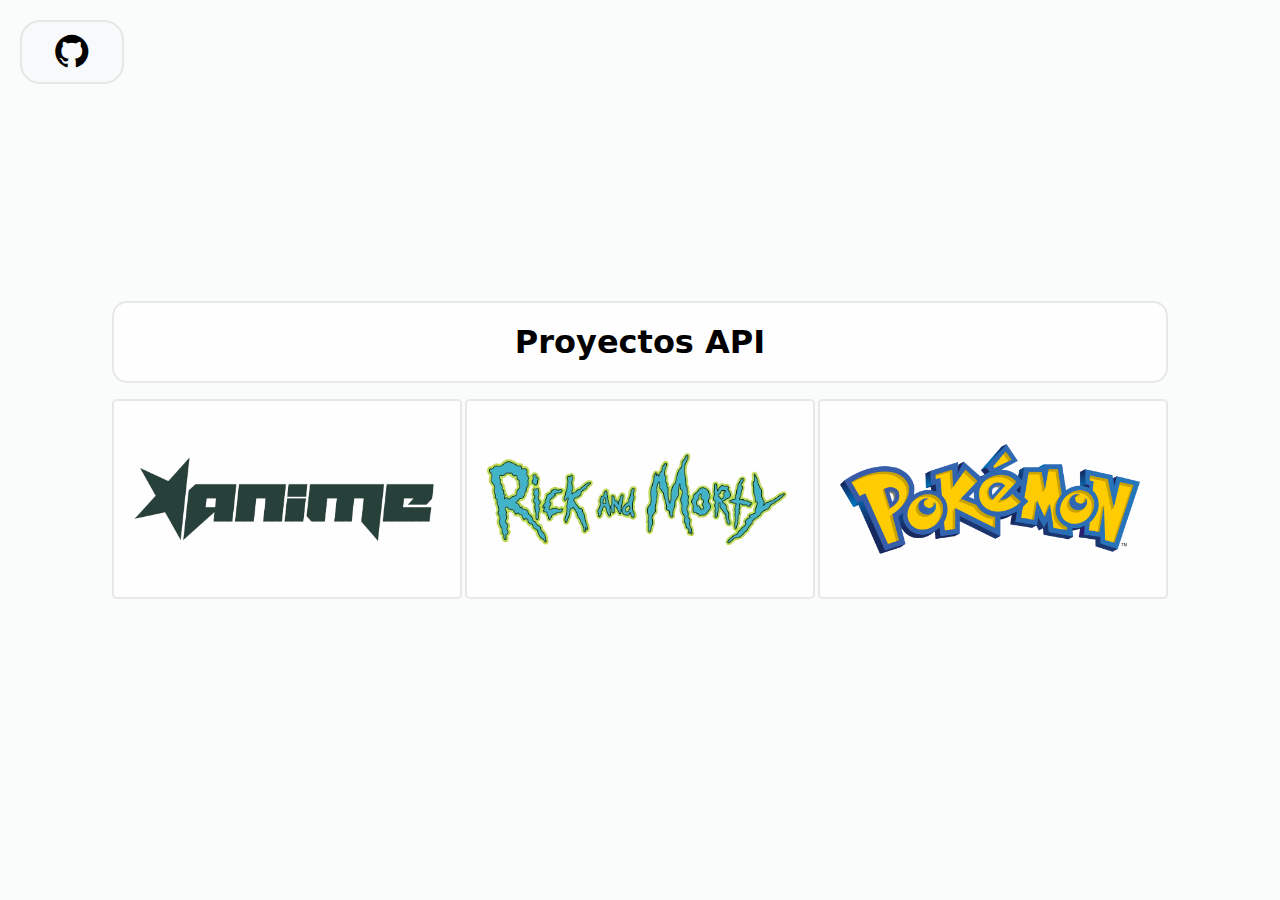
==== index.html @ e671d739 "commit" ====
<!DOCTYPE html>
<html lang="en">
  <head>
    <meta charset="UTF-8" />
    <meta name="viewport" content="width=device-width, initial-scale=1.0" />
    <link rel="stylesheet" href="css/home.css" />
    <link
      href="https://unpkg.com/boxicons@2.1.4/css/boxicons.min.css"
      rel="stylesheet"
    />

    <title>Document</title>
  </head>
  <body>
    <header>
      <span><i class="bx bxl-github bx-tada"></i></span>
    </header>
    <main>
      <div class="title"><h1>Proyectos API</h1></div>
      <div class="wrapper-container">
        <a href="animeSearch.html">
          <div class="wrapper">
            <img src="assets/img/animelogo.png" alt="Jikan API" />
          </div>
        </a>

        <a href="rickAndMorty.html">
          <div class="wrapper">
            <img
              src="assets/img/rickandmortylogo.png"
              alt="Rick and Morty API"
            />
          </div>
        </a>
        <a href="pokeapi.html">
          <div class="wrapper">
            <img src="assets/img/pokemonlogo.png" alt="PokéAPI" />
          </div>
        </a>
      </div>
    </main>
  </body>
</html>
---- css/home.css ----
* {
  margin: 0;
  padding: 0;
  box-sizing: border-box;
}

body {
  font-family: system-ui, -apple-system, BlinkMacSystemFont, "Segoe UI", Roboto,
    Oxygen, Ubuntu, Cantarell, "Open Sans", "Helvetica Neue", sans-serif,
    sans-serif;
  background-color: #f8f9fa;
}

header span {
  display: flex;
  justify-content: center;
  font-size: 2.5rem;
  font-weight: 500;
  padding: 10px 30px;
  border-radius: 20px;
  background-color: #f8f9fa;
  border: 2px solid #e6e7e7;
  position: absolute;
  top: 0;
  margin: 20px;
  cursor: pointer;
  transition: all 0.2s ease;
}

span:hover {
  border: 2px solid #529a48;
  background-color: #529a4888;
}

main {
  background-color: #fafbfb;
  width: 100%;
  height: 100vh;
  display: flex;
  padding: 7rem;
  gap: 1rem;
  flex-direction: column;
  justify-content: center;
  align-items: center;
}

.title {
  width: 100%;
  background-color: #fffefe;
  border: 2px solid #e6e7e7;
  border-radius: 15px;
  text-align: center;
  padding: 20px;
}

.wrapper-container {
  width: 100%;
  display: flex;
  justify-content: space-between;
  align-items: center;
}

.wrapper {
  width: 350px;
  height: 200px;
  padding: 20px;
  display: flex;
  align-items: center;
  background-color: #fffefe;
  border: 2px solid #e6e7e7;
  border-radius: 5px;
  transition: all 0.2s ease-in-out;
  cursor: pointer;
}

.wrapper:hover {
  border: 2px solid #529a48;
  background-color: #529a4888;
  transform: translateY(5px);
}

.wrapper img {
  max-width: 300px;
}
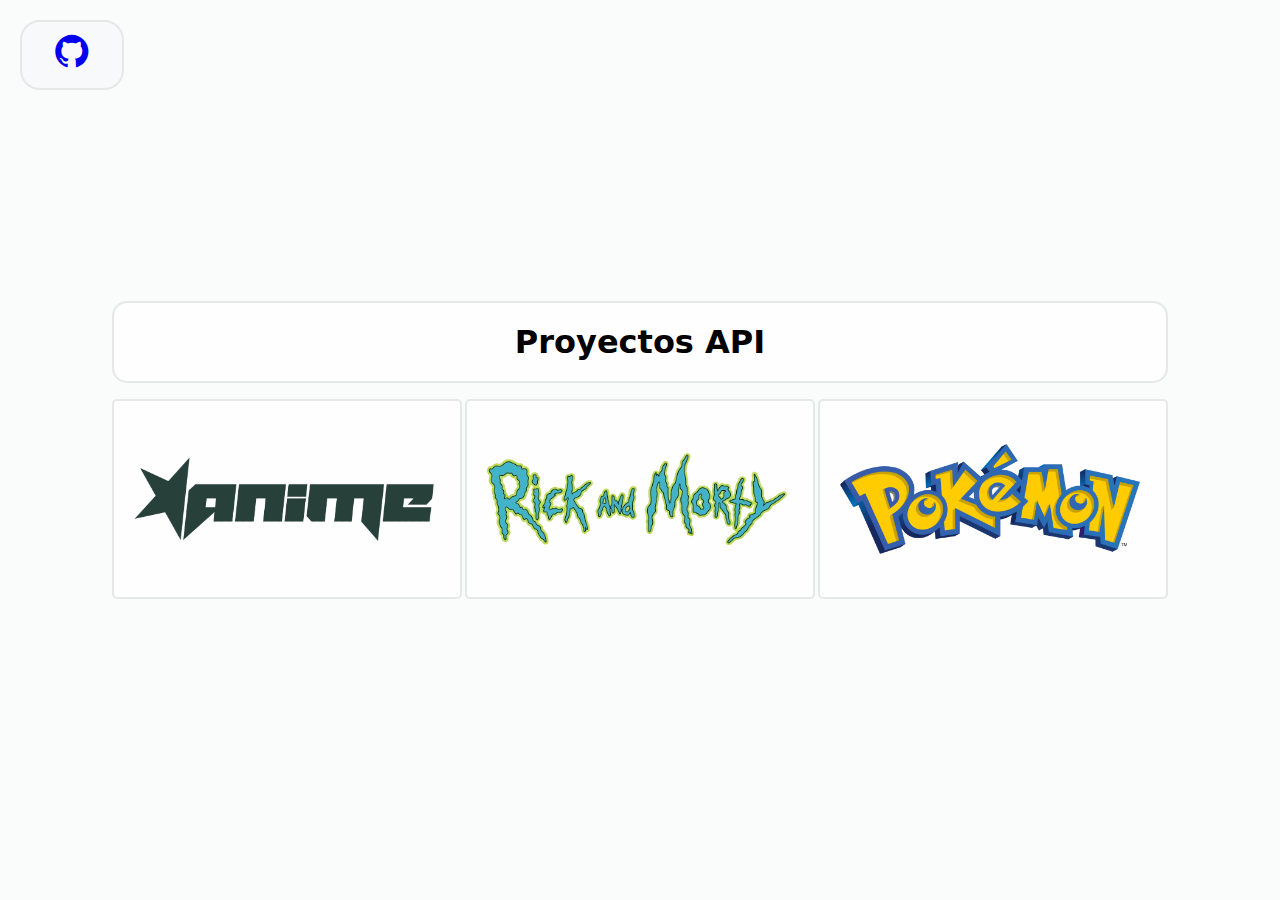
==== commit 1ccdcfd9: "mm" ====
--- a/index.html
+++ b/index.html
@@ -13,7 +13,10 @@
   </head>
   <body>
     <header>
-      <span><i class="bx bxl-github bx-tada"></i></span>
+      <span
+        ><a href="https://github.com/kamdevo/api-projects"
+          ><i class="bx bxl-github bx-tada"></i></a
+      ></span>
     </header>
     <main>
       <div class="title"><h1>Proyectos API</h1></div>
